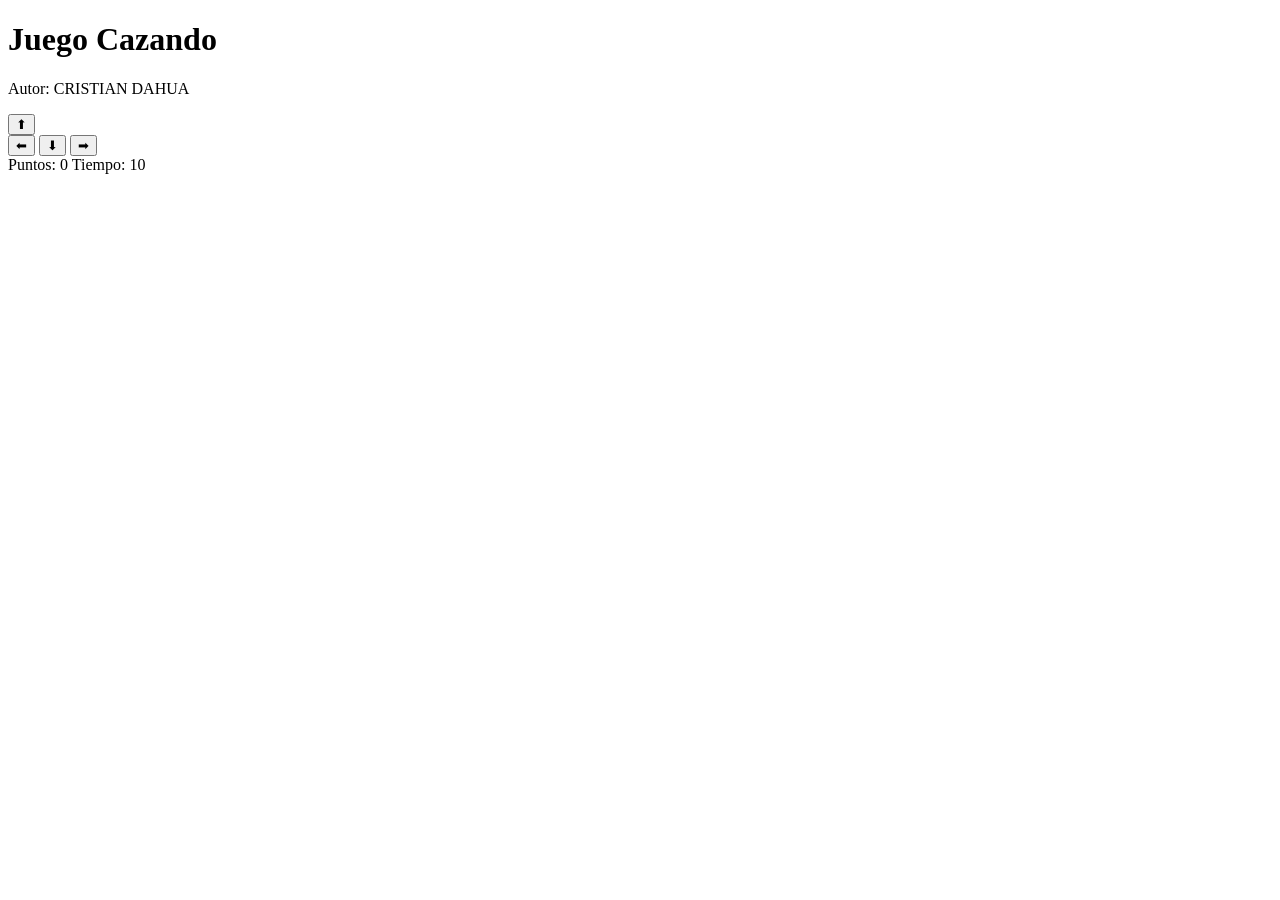
==== cazando.html @ 3fb167a4 "se agrego estilo y nombre" ====
<!DOCTYPE html>
<html>
<head>
  <title>Juego Cazando</title>
  <link rel="stylesheet" href="cazando.css">
</head>
<body>

  <h1>Juego Cazando</h1>
  <p>Autor: CRISTIAN DAHUA</p>


  <div class="controles">
    <button>⬆</button>
    <br>
    <button>⬅</button>
    <button>⬇</button>
    <button>➡</button>
  </div>


  <div class="panel">
    <span>Puntos: <span id="puntos">0</span></span>
    <span>Tiempo: <span id="tiempo">10</span></span>
  </div>

  <p id="mensaje"></p>


</body>
</html>
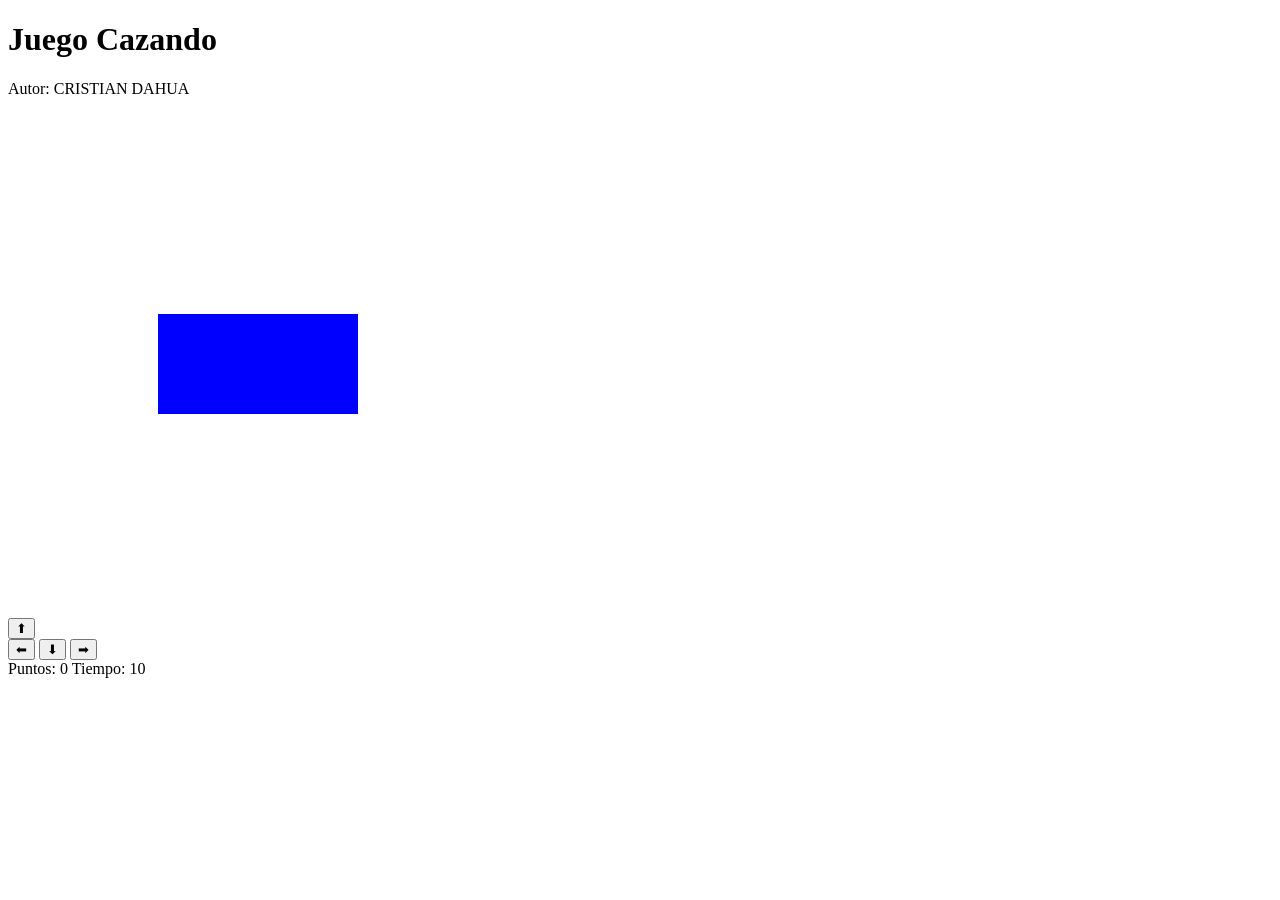
==== commit 386b71eb: "agregar el canvar y dibujar rectangurlo" ====
--- a/cazando.html
+++ b/cazando.html
@@ -4,11 +4,11 @@
   <title>Juego Cazando</title>
   <link rel="stylesheet" href="cazando.css">
 </head>
-<body>
+<body onload="graficarGato()">
 
   <h1>Juego Cazando</h1>
   <p>Autor: CRISTIAN DAHUA</p>
-
+  <canvas id="areaJuego" width="500" height="500"></canvas>
 
   <div class="controles">
     <button>⬆</button>
@@ -26,6 +26,6 @@
 
   <p id="mensaje"></p>
 
-
+  <script src="cazando.js"></script>
 </body>
 </html>
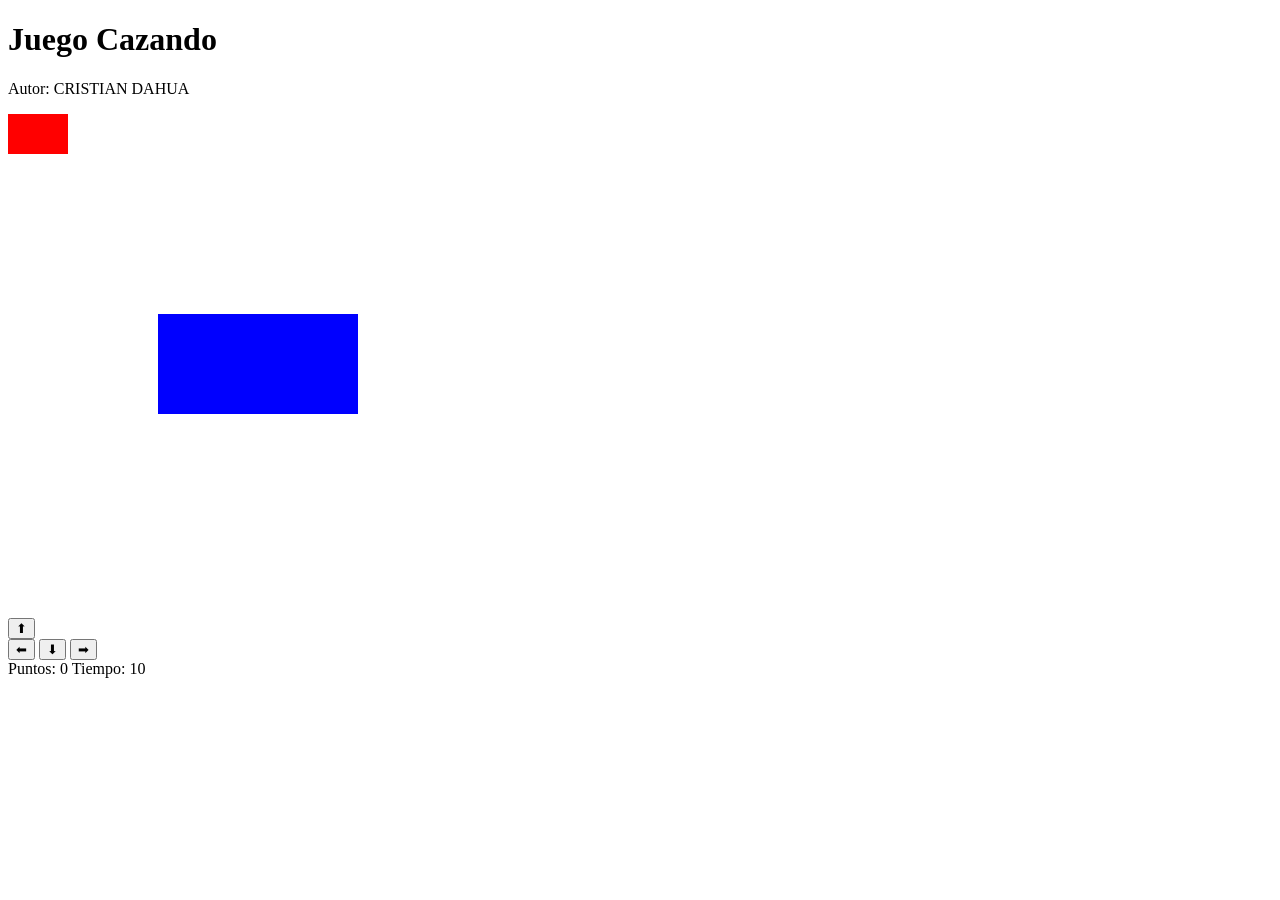
==== commit b1efb5b5: "difinir e modificar variables y constantes" ====
--- a/cazando.html
+++ b/cazando.html
@@ -4,7 +4,7 @@
   <title>Juego Cazando</title>
   <link rel="stylesheet" href="cazando.css">
 </head>
-<body onload="graficarGato()">
+<body onload="iniciarJuego()">
 
   <h1>Juego Cazando</h1>
   <p>Autor: CRISTIAN DAHUA</p>
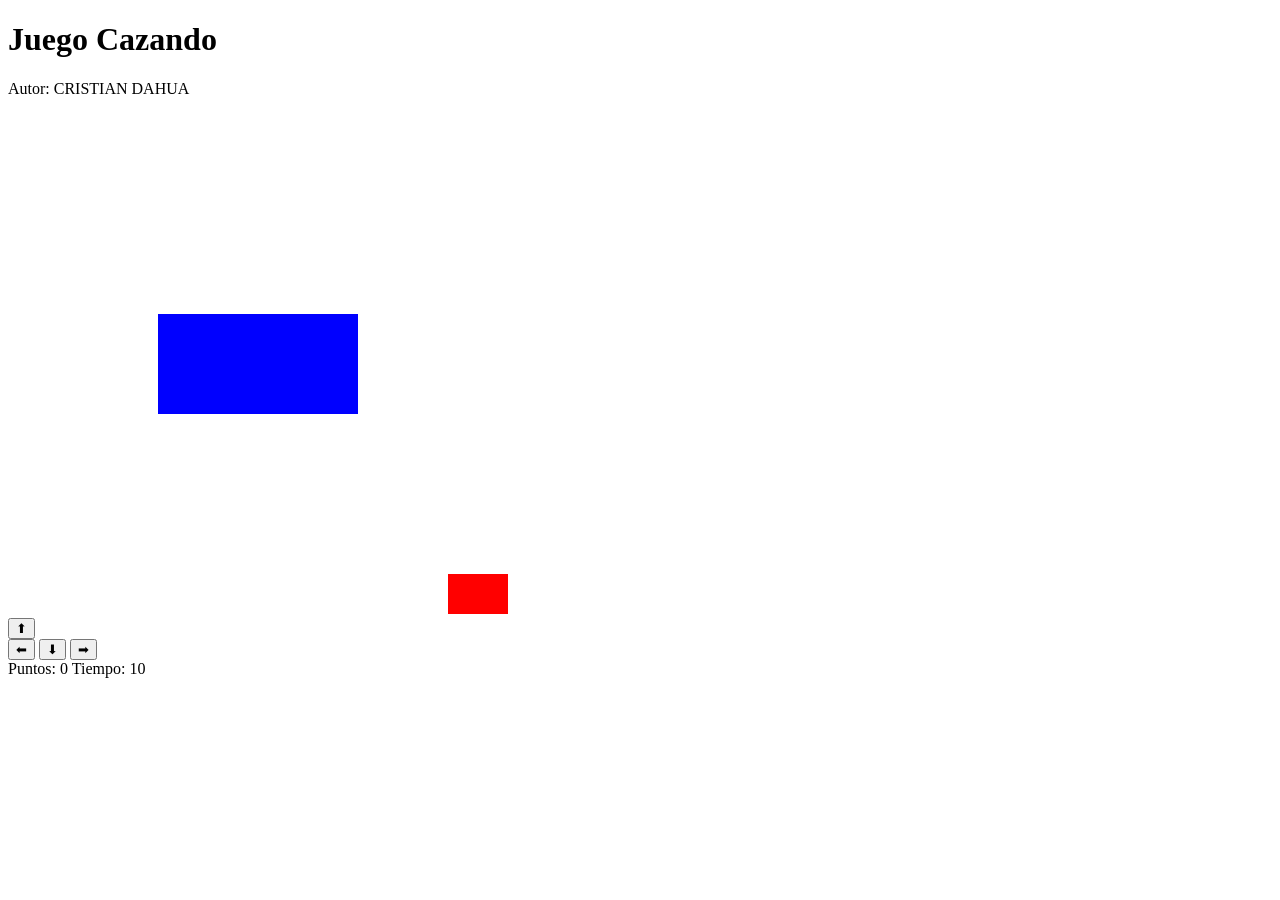
==== commit 132f184c: "mover gato hacia la izquierda" ====
--- a/cazando.html
+++ b/cazando.html
@@ -13,7 +13,7 @@
   <div class="controles">
     <button>⬆</button>
     <br>
-    <button>⬅</button>
+    <button onclick="moverIzquierda()">⬅</button>
     <button>⬇</button>
     <button>➡</button>
   </div>
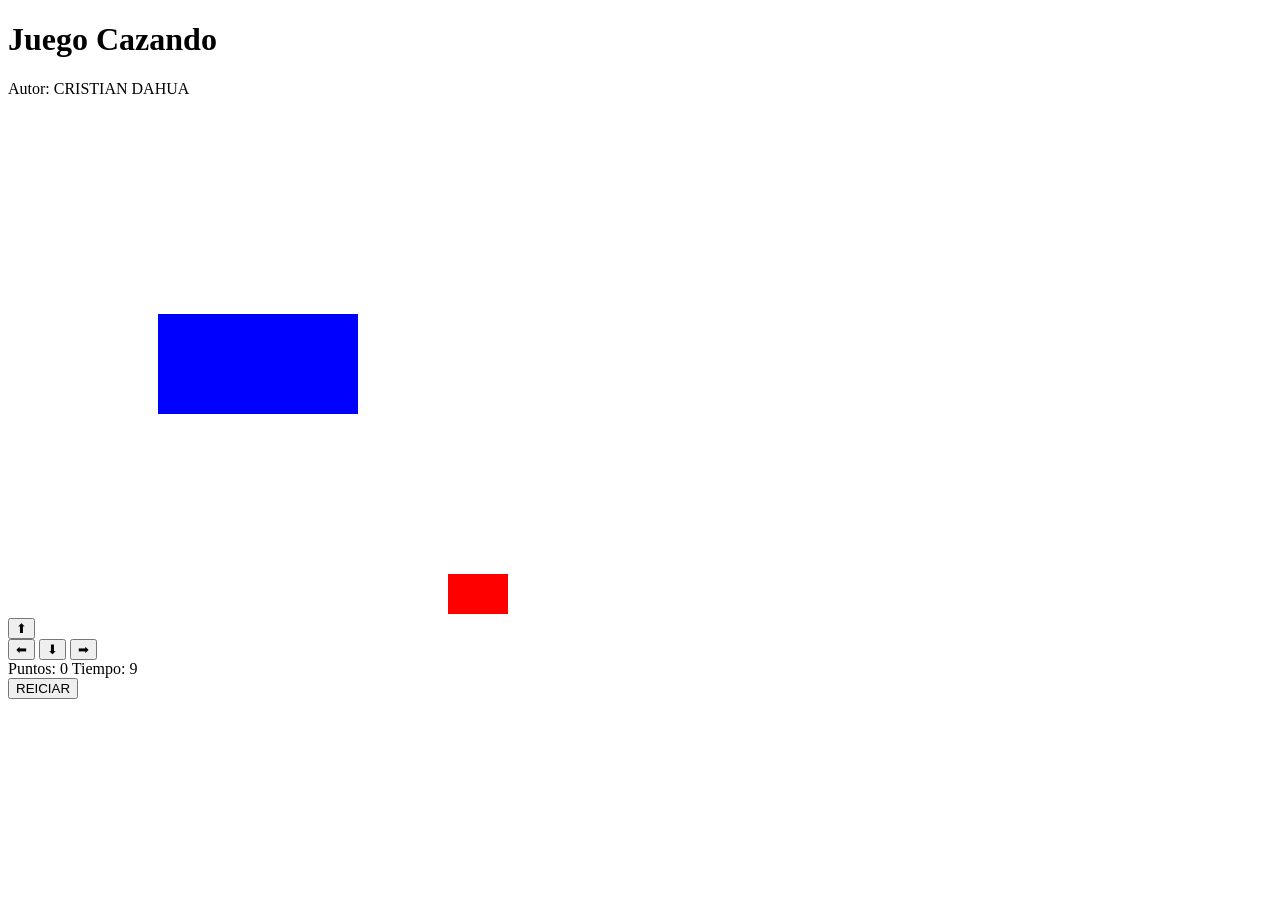
==== commit a245fd4f: "agregar el boton reinciar" ====
--- a/cazando.html
+++ b/cazando.html
@@ -3,6 +3,7 @@
 <head>
   <title>Juego Cazando</title>
   <link rel="stylesheet" href="cazando.css">
+  <script src="utils.js"></script>
 </head>
 <body onload="iniciarJuego()">
 
@@ -11,19 +12,18 @@
   <canvas id="areaJuego" width="500" height="500"></canvas>
 
   <div class="controles">
-    <button>⬆</button>
+    <button onclick="moverArriba()">⬆</button>
     <br>
     <button onclick="moverIzquierda()">⬅</button>
-    <button>⬇</button>
-    <button>➡</button>
+    <button onclick="moverAbajo()">⬇</button>
+    <button onclick="moverDerecha()">➡</button>
   </div>
-
-
+  
   <div class="panel">
     <span>Puntos: <span id="puntos">0</span></span>
     <span>Tiempo: <span id="tiempo">10</span></span>
   </div>
-
+  <button onclick="reiciarJuego()">REICIAR</button>
   <p id="mensaje"></p>
 
   <script src="cazando.js"></script>
